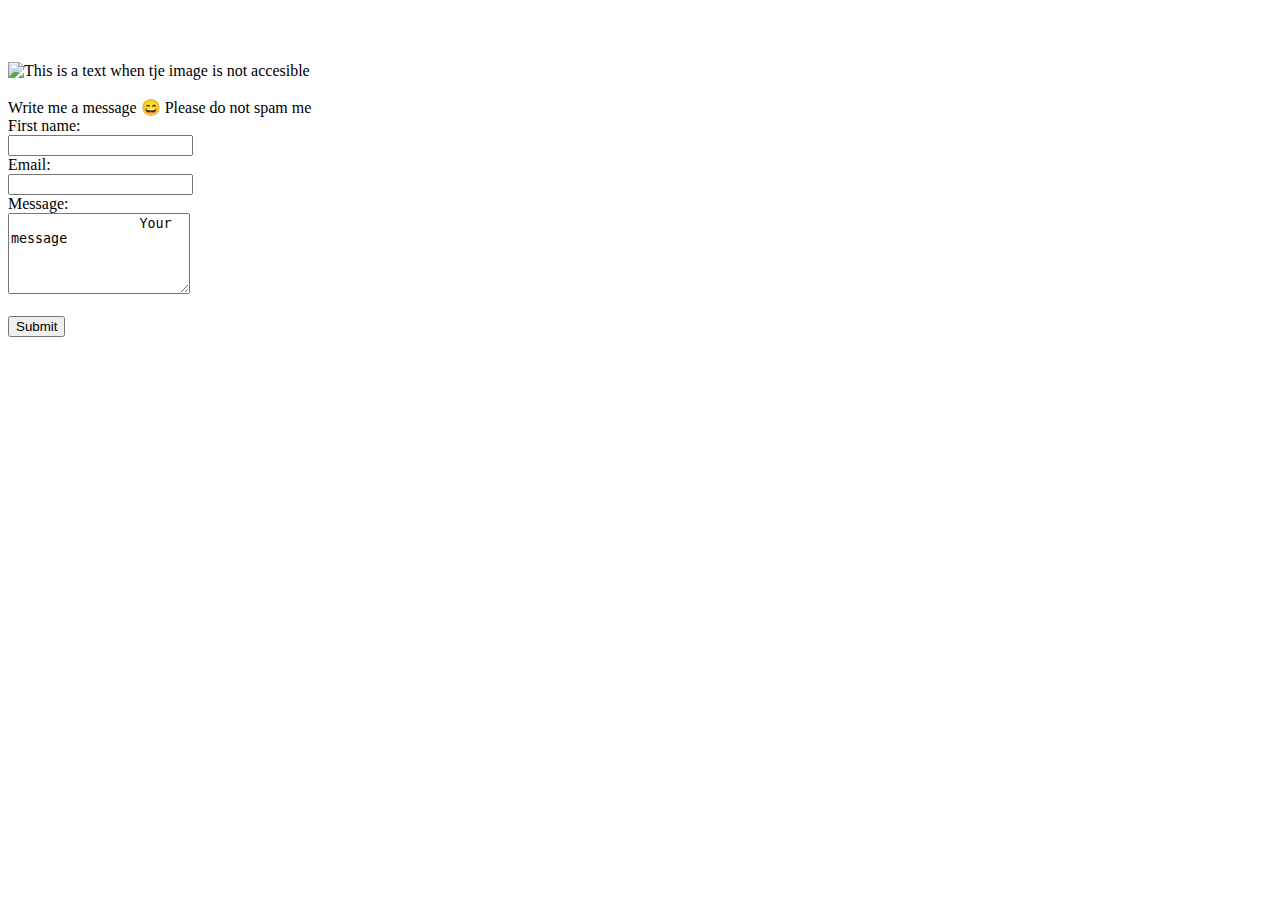
==== contact.html @ 729cf25f "Initial commit" ====
<!DOCTYPE html>
<html lang="en">
<head>
    <meta charset="UTF-8">
    <meta http-equiv="X-UA-Compatible" content="IE=edge">
    <meta name="viewport" content="width=device-width, initial-scale=1.0">
    <title>Document</title>
</head>
<body>
    <br> <!-- this tag is used for new line -->
    <br>
    <br>

    <div>
        <img src="https://picsum.photos/id/237/200/300" alt="This is a text when tje image is not accesible">

        <br>
        <br>

        <span>Write me a message &#128516;</span> <!-- span is the inline element - span jest elementem liniowym -->
        <span>Please do not spam me</span>

        <form>
            First name: <br>
            <input type="text" required><br>
            Email: <br>
            <input type="email" required><br>
            Message: <br>
            <textarea required cols="20" rows="5">
                Your message
            </textarea>
            <!-- nie działa mi required w tym xD-->
            <br>
            <br>
            <input id="submit_button" type="submit" value="Submit">

        </form>
    </div>

</body>
</html>
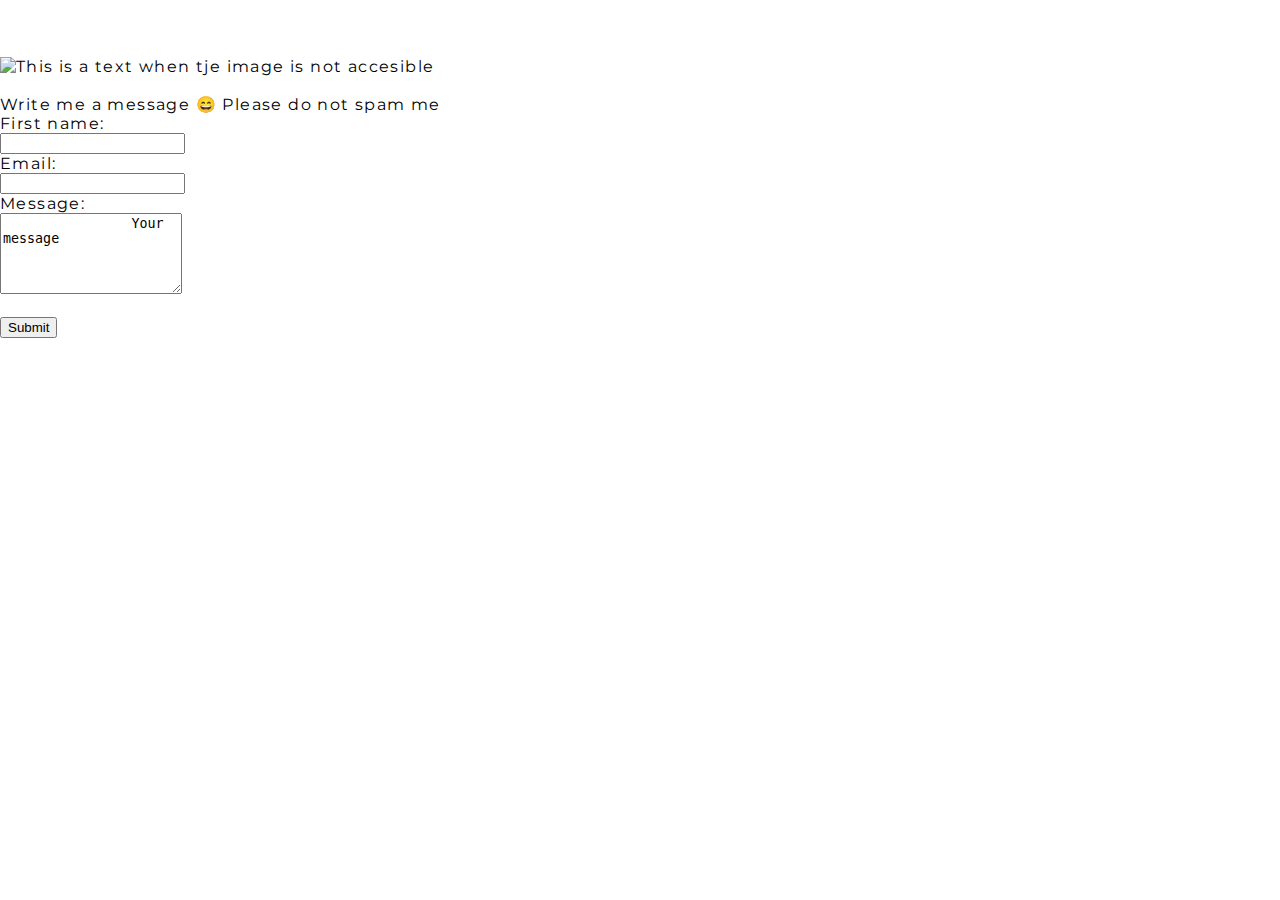
==== commit 32676301: "komunikat" ====
--- a/contact.html
+++ b/contact.html
@@ -5,6 +5,8 @@
     <meta http-equiv="X-UA-Compatible" content="IE=edge">
     <meta name="viewport" content="width=device-width, initial-scale=1.0">
     <title>Document</title>
+    <link rel="stylesheet" href="https://fonts.googleapis.com/css2?family=Montserrat">
+    <link rel="stylesheet" href="styles.css">
 </head>
 <body>
     <br> <!-- this tag is used for new line -->
--- a/styles.css
+++ b/styles.css
@@ -0,0 +1,219 @@
+body {
+    font-family: "Montserrat";
+    font-size: 16px;
+    /* margin-left: 100px;
+    margin-top: 100px; */
+    /* background-image: url("https://picsum.photos/seed/picsum/200/300"); */
+    margin: 0;
+    padding: 0;
+    letter-spacing: 1.4px;
+}
+
+* {
+    box-sizing: border-box;
+}
+
+table { /*selector*/
+    /* text-align: center; property: value; */
+    line-height: 200%;
+    width: 300px;
+    height: 200px;
+    /* border: 1px solid black;
+    border-collapse: collapse; */
+    border-top: 5px solid #FF66CE;
+    color: #496BD8;
+    font-weight: bold;
+}
+
+table th { 
+    text-align: left;
+    color: #2A3655;
+}
+
+
+/* 
+body {
+    color:green;
+} 
+*/
+
+h1 {
+    color: #2A3655;
+}
+
+h3 {
+    color: #f0AE1F;
+    font-size: 35px;
+    font-weight: 900;
+    margin: 0;
+}
+ 
+p {
+    color: #2A3655;
+    font-weight: bold;
+    /* text-indent: 50px; */
+    margin: 0;
+}
+
+.sup_element {
+    color: red;
+}
+
+footer strong {
+    text-decoration: underline dashed #FF66CE;
+}
+
+mark {
+    border-radius: 5px;
+}
+
+div#main-content {
+    /* background-color: #CACACA; */
+    padding-left: 30px;
+    padding-top: 80px;
+    padding-bottom: 80px;
+    /* border-style: solid; */
+    display: flex;
+    /* flex-direction: column; */
+    /* flex-direction: row-reverse; */
+    /* flex-wrap: nowrap; */
+    /* flex-wrap: wrap; */
+    /* justify-content: space-around; */
+    /* justify-content: flex-end; */
+    background-image: linear-gradient(170deg, #FFF7F6, #FFF7F6)
+}
+
+a:hover {
+    color: #FF66CE;
+}
+
+header {
+    display: flex;
+    justify-content: space-between;
+    padding: 30px;
+    align-items: center;
+    /* background-color: #FFF7F6; */
+    background-image: linear-gradient(45deg, #EBF9FF, #FFF7F6)
+}
+
+article {
+    margin-bottom: 80px;
+}
+
+a {
+    color: #20D0FF;
+}
+
+#articles {
+    flex-grow: 1;
+}
+
+#skills {
+    flex-grow: 1;
+    /* align-self: center; */
+}
+
+footer {
+    left: 0;
+    bottom: 0;
+    padding: 10px;
+    text-align: center;
+    width: 100%;
+    background-color: #20D0FF;
+    color: #2A3655;
+}
+
+
+/* 
+header a {
+    float: right;
+} 
+
+
+header h1 {
+    float: left;
+}
+
+#articles {
+    padding: 30px;
+    padding-right: 100px;
+    float: left;
+} 
+*/
+
+
+
+
+
+
+/* 
+span {
+    display: block;
+} 
+*/
+
+
+/* 
+table tr:first-child {
+    color: blue;
+} 
+*/
+
+
+/* 
+footer p {
+    color: red;
+} 
+*/
+
+
+/* 
+footer > p {
+    color: red;
+} 
+*/
+
+
+/* 
+sup.sup_element{
+    color: red;
+} 
+*/
+
+
+/* 
+h3, p {
+    color: #FC7629;
+} 
+*/
+
+
+/* 
+.first-class {
+    color: red;
+}
+
+h1 {
+    color: green;
+}
+
+.third-class {
+    color: red !important;
+}
+
+#first-id {
+    color: blue;
+} 
+*/
+
+@media screen and (min-width: 600px) {
+    footer {
+        position: fixed;
+    }    
+}
+
+@media screen and (max-width: 600px) {
+    div#main-content, header {
+        flex-direction: column;
+    }  
+}